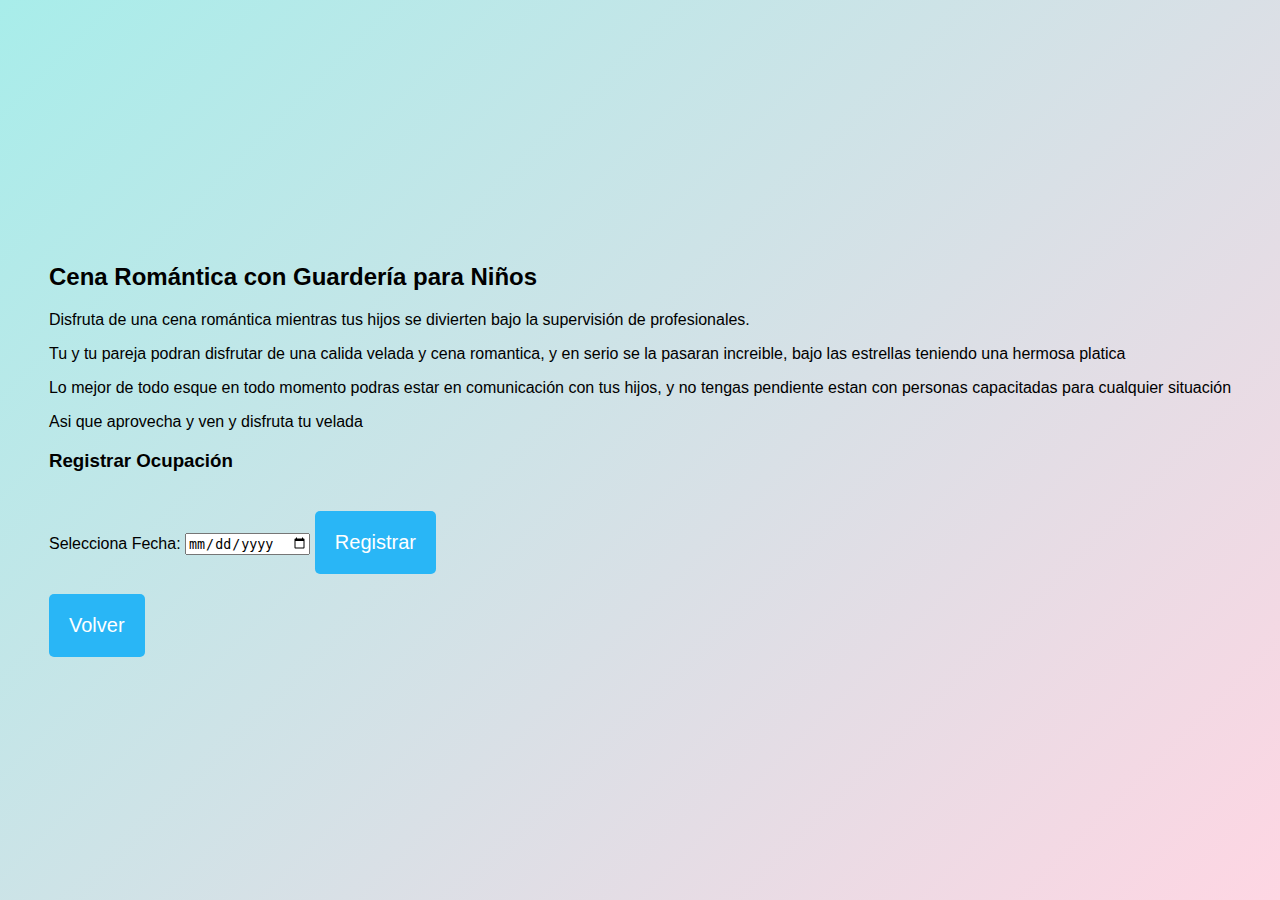
==== cenaromantica.html @ b1ee145a "Add files via upload" ====
<!DOCTYPE html>
<html lang="es">
<head>
    <meta charset="UTF-8">
    <meta name="viewport" content="width=device-width, initial-scale=1.0">
    <title>Cena Romántica</title>
    <link rel="stylesheet" href="estilos.css">
</head>
<body>
    <div class="promo-detalle">
        <h2>Cena Romántica con Guardería para Niños</h2>
        <p>Disfruta de una cena romántica mientras tus hijos se divierten bajo la supervisión de profesionales.</p>
        <p>Tu y tu pareja podran disfrutar de una calida velada y cena romantica, y en serio se la pasaran increible, bajo las estrellas teniendo una hermosa platica</p>
        <p>Lo mejor de todo esque en todo momento podras estar en comunicación con tus hijos, y no tengas pendiente estan con personas capacitadas para cualquier situación </p>
        <p>Asi que aprovecha y ven y disfruta tu velada</p>

        <h3>Registrar Ocupación</h3>
        <form id="formularioRegistroCena">
            <label for="fechaRegistro">Selecciona Fecha:</label>
            <input type="date" id="fechaRegistro" name="fecha">
            <button type="submit">Registrar</button>
        </form>

        <button onclick="window.location.href='promocionesdelparque.html'">Volver</button>
    </div>

    <script src="ocupaciones.js"></script>
</body>
</html>
---- estilos.css ----
body {
    margin: 0;
    padding: 0;
    font-family: Arial, sans-serif;
    background: linear-gradient(135deg, #a8edea 0%, #fed6e3 100%); 
    display: flex;
    justify-content: center;
    align-items: center;
    min-height: 100vh;
}

.contenedor-promociones {
    display: flex;
    flex-wrap: wrap;
    justify-content: space-around;
    padding: 20px;
    background-color: rgba(255, 255, 255, 0.8); 
    border-radius: 15px;
    box-shadow: 0 4px 8px rgba(0, 0, 0, 0.2);
    max-width: 500px;
    width: 100%;
    margin: 20px auto;
}

.promo {
    flex: 1 1 200px;
    margin: 15px;
    text-align: center;
}

.promo img {
    width: 80%;
    height: auto;
    border-radius: 10px;
    box-shadow: 0 4px 6px rgba(0, 0, 0, 0.1);
}

button {
    margin-top: 15px;
    padding: 20px 20px;
    background-color: #f06292; 
    border: none;
    border-radius: 5px;
    color: white;
    cursor: pointer;
    font-size: 20px;
    transition: background-color 0.3s ease;
}

button:hover {
    background-color: #ec407a; 
}

button:last-child {
    margin-top: 20px;
    background-color: #29b6f6; 
}

button:last-child:hover {
    background-color: #0288d1; 
}
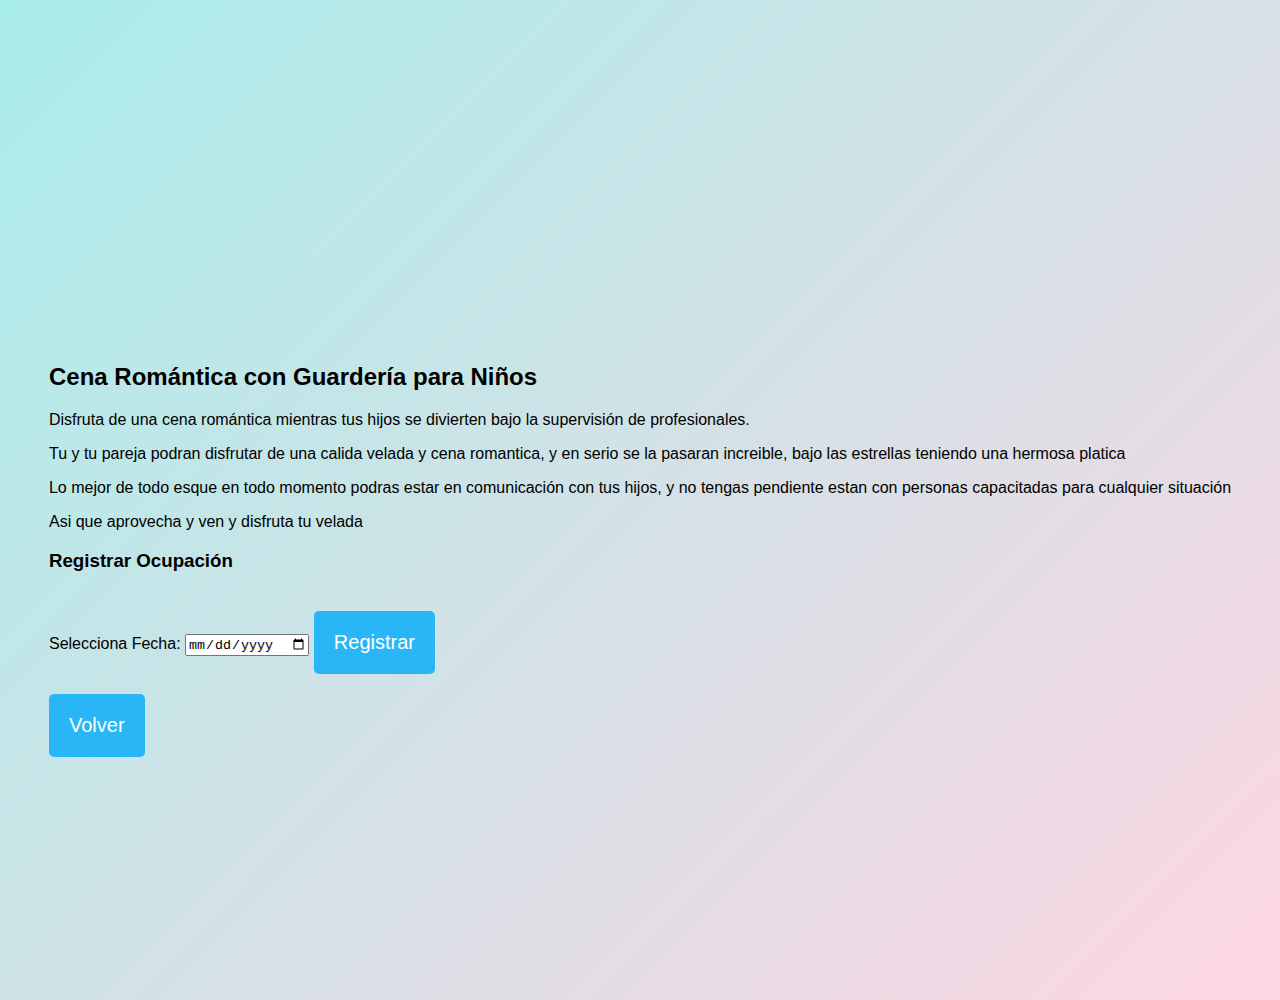
==== commit 2ff65d32: "Add files via upload" ====
--- a/cenaromantica.html
+++ b/cenaromantica.html
@@ -3,7 +3,8 @@
 <head>
     <meta charset="UTF-8">
     <meta name="viewport" content="width=device-width, initial-scale=1.0">
-    <title>Cena Romántica</title>
+    <title>Cena romantica</title>
+    <link rel="stylesheet" href="styles_menu.css">
     <link rel="stylesheet" href="estilos.css">
 </head>
 <body>
@@ -26,4 +27,4 @@
 
     <script src="ocupaciones.js"></script>
 </body>
-</html>
+</html>--- a/styles_menu.css
+++ b/styles_menu.css
@@ -0,0 +1,91 @@
+/* General styles for the body */
+body {
+    margin: 0;
+    padding: 0;
+    font-family: 'Segoe UI', Tahoma, Geneva, Verdana, sans-serif;
+    background: linear-gradient(to right, rgb(10, 10, 30), rgb(25, 25, 75));
+}
+
+/* Estilos del menú */
+nav {
+    background: #44e2e2;
+    height: 80px;
+    width: 100%;
+    display: flex;
+    justify-content: space-between;
+    align-items: center;
+    padding: 0 20px;
+    position: fixed; /* Para que siempre esté visible en la parte superior */
+    top: 0;
+    z-index: 1000; /* Asegura que esté por encima de otros elementos */
+}
+
+nav ul {
+    list-style: none;
+    margin: 0;
+    padding: 0;
+    display: flex; /* Esto alinea los elementos del menú en una fila horizontal */
+}
+
+nav ul li {
+    margin: 0 20px; /* Espacio entre los elementos del menú */
+}
+
+nav ul li a {
+    text-decoration: none;
+    color: white;
+    font-size: 18px;
+    font-weight: bold;
+    padding: 10px 15px;
+    transition: background 0.3s ease;
+}
+
+nav ul li a:hover {
+    background: rgba(0, 0, 0, 0.2);
+    border-radius: 5px;
+}
+
+.logo {
+    max-width: 150px; /* Ajusta el tamaño del logo según sea necesario */
+}
+
+/* Estilos para el botón de menú en versión móvil */
+.checkbtn {
+    display: none;
+}
+
+/* Para pantallas pequeñas (versión móvil) */
+@media (max-width: 768px) {
+    nav ul {
+        position: absolute;
+        width: 100%;
+        height: 100vh;
+        top: 80px;
+        left: -100%;
+        background: #44e2e2;
+        display: flex;
+        flex-direction: column;
+        align-items: center;
+        justify-content: center;
+        transition: left 0.3s;
+    }
+
+    nav ul li {
+        margin: 20px 0;
+    }
+
+    nav ul li a {
+        font-size: 24px;
+    }
+
+    .checkbtn {
+        display: block;
+        font-size: 30px;
+        color: white;
+        cursor: pointer;
+    }
+
+    #check:checked ~ ul {
+        left: 0;
+    }
+}
--- a/estilos.css
+++ b/estilos.css
@@ -2,11 +2,12 @@
     margin: 0;
     padding: 0;
     font-family: Arial, sans-serif;
-    background: linear-gradient(135deg, #a8edea 0%, #fed6e3 100%); 
+    background: linear-gradient(135deg, #a8edea 0%, #fed6e3 100%);
     display: flex;
     justify-content: center;
     align-items: center;
     min-height: 100vh;
+    padding-top: 100px; 
 }
 
 .contenedor-promociones {
@@ -14,22 +15,22 @@
     flex-wrap: wrap;
     justify-content: space-around;
     padding: 20px;
-    background-color: rgba(255, 255, 255, 0.8); 
+    background-color: rgba(255, 255, 255, 0.8);
     border-radius: 15px;
     box-shadow: 0 4px 8px rgba(0, 0, 0, 0.2);
-    max-width: 500px;
-    width: 100%;
+    max-width: 1000px;
+    width: 90%;
     margin: 20px auto;
 }
 
 .promo {
     flex: 1 1 200px;
-    margin: 15px;
+    margin: 0px;
     text-align: center;
 }
 
 .promo img {
-    width: 80%;
+    width: 55%;
     height: auto;
     border-radius: 10px;
     box-shadow: 0 4px 6px rgba(0, 0, 0, 0.1);
@@ -38,7 +39,7 @@
 button {
     margin-top: 15px;
     padding: 20px 20px;
-    background-color: #f06292; 
+    background-color: #f06292;
     border: none;
     border-radius: 5px;
     color: white;
@@ -48,14 +49,14 @@
 }
 
 button:hover {
-    background-color: #ec407a; 
+    background-color: #ec407a;
 }
 
 button:last-child {
     margin-top: 20px;
-    background-color: #29b6f6; 
+    background-color: #29b6f6;
 }
 
 button:last-child:hover {
-    background-color: #0288d1; 
+    background-color: #0288d1;
 }
